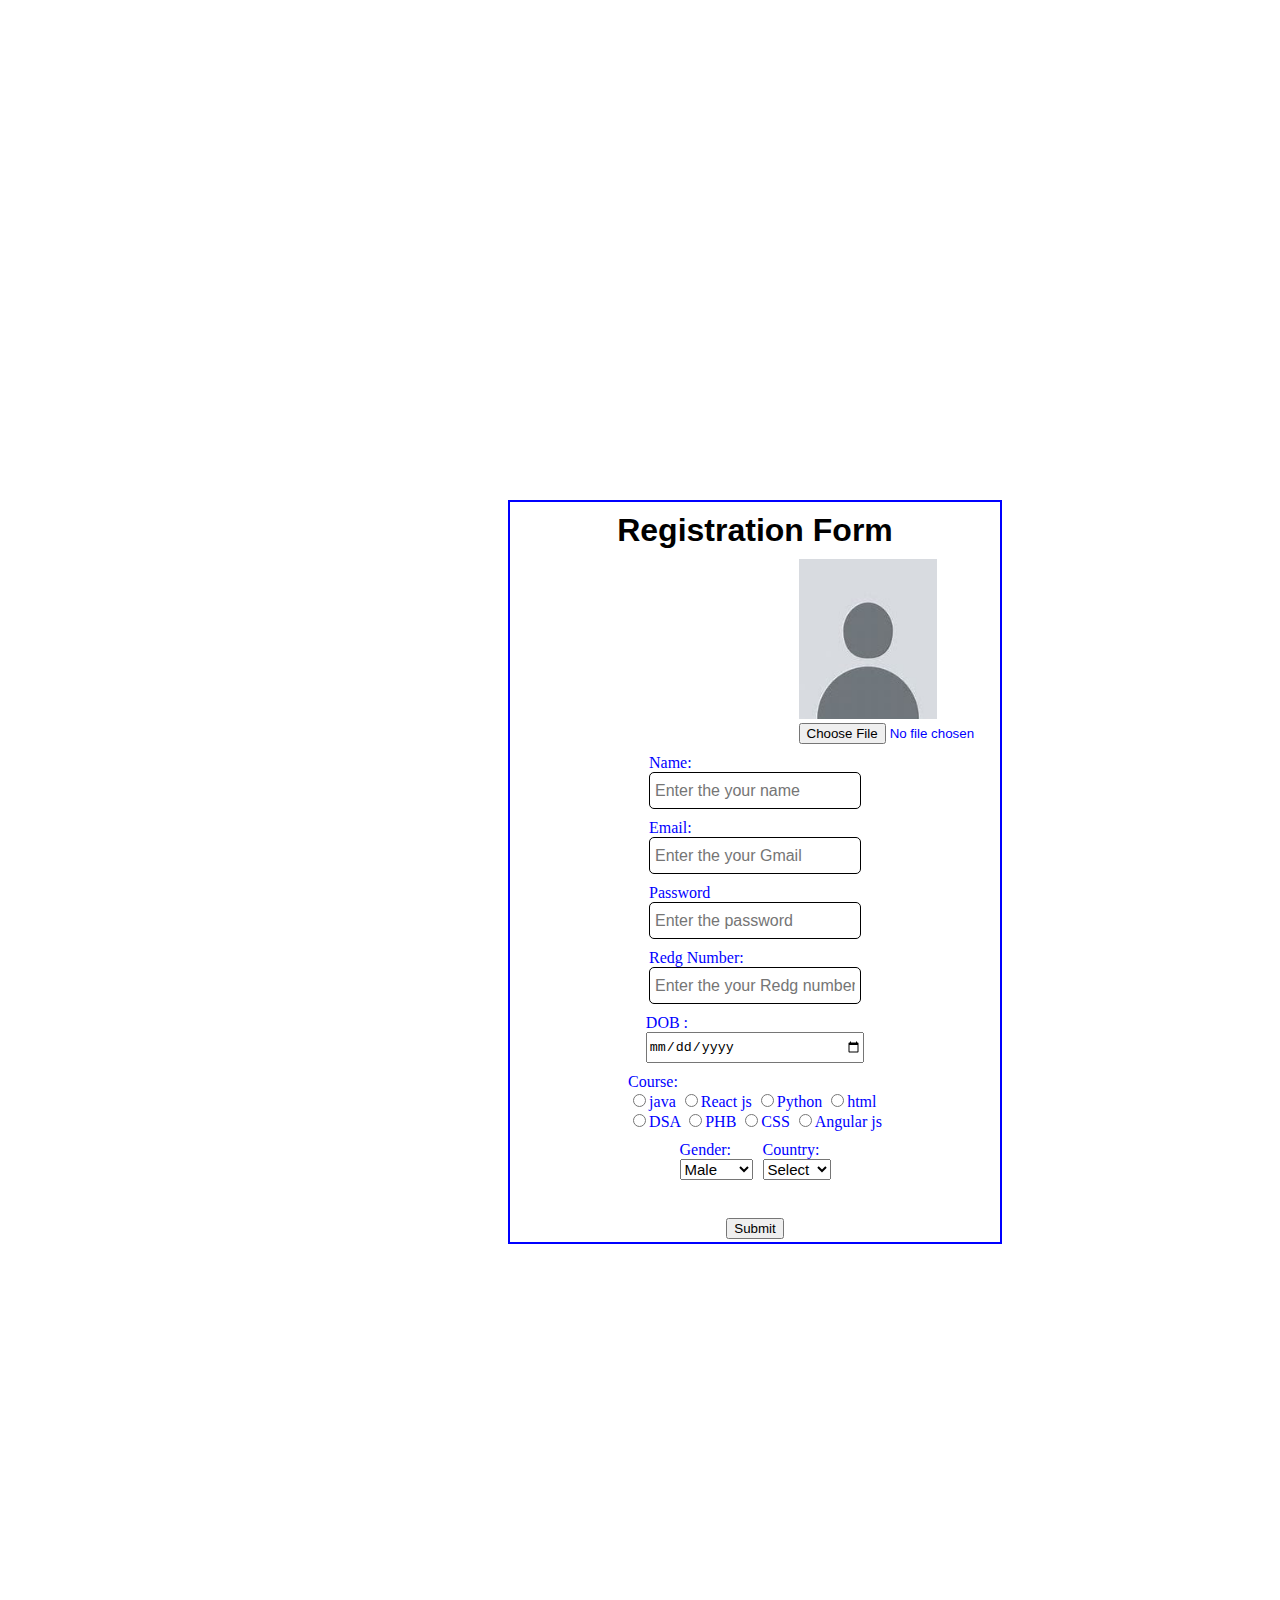
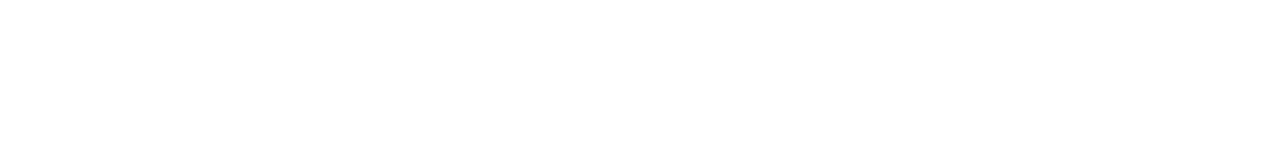
==== index.html @ ebb760a3 "register form" ====
<!DOCTYPE html>
<html lang="en">
<head>
    <meta charset="UTF-8">
    <meta name="viewport" content="width=device-width, initial-scale=1.0">
    <title>Document</title>
    <style>
        .container-box {
            color: blue;
            display: flex;
            flex-direction: column;
            gap: 10px;
            background-color: white;
            height: 45em;
            align-items: center;
            border: 2px solid blue;
            padding: 10px 20px;
            margin: 500px;
            width: 450px;
           
            position:static;
            
        }

        #reg {
            font-size: large;
            color: black;
            font: 2em sans-serif;
            font-weight: bolder;
        }

        .txt-box {
            width: 200px;
            height: 25px;
            font-size: 1em;
            padding: 5px;
            border: 1px solid black;
            border-radius: 5px;
        }

        .box {
            display: flex;
            gap: 10px;
            justify-content: space-evenly;
        }

        select {
            padding: 0px;
            font-size: 15px;
        }
        .pic{
            position: relative;
            left: 170px;

        }    
        #box{
            position: relative;
            left: 23px;
        }
        </style>
  
</head>
<body>
    
    <div class="container-box">
        <div id="reg">Registration Form</div>
        <div class="pic">
            <img src="OIP.jpeg" alt="" style="height:10em;">
            <br>
            <input type="file">

        </div>
        <div>Name:<br><input class="txt-box" type="text" placeholder="Enter the your name"></div>
        <div>Email:<br><input class="txt-box" type="email" placeholder="Enter the your Gmail"></div>
        <div>Password <br><input class="txt-box" type="password" placeholder="Enter the password"></div>
       
        <div>Redg Number:<br><input class="txt-box" type="text" placeholder="Enter the your Redg number"></div>
        <div>DOB :<br><input style="width: 16em; height: 2em;" type="date"></div>
        <div>Course: <br><input type="radio">java
            <input type="radio">React js
            <input type="radio">Python
            <input type="radio">html<br>
            <input type="radio">DSA
            <input type="radio">PHB
            <input type="radio">CSS
            <input type="radio">Angular js</div>
        <div class="box">
          
            <div>
                Gender:<br>
                <select>
                    <option value="male">Male</option>
                    <option value="female">Female</option>
                    <option value="other">Other</option>
                </select>
            </div>
            <div>
                Country:<br>
                <select>
                    <option>Select</option>
                    <option>India</option>
                    <option>UK</option>
                    <option>USA</option>
                    <option>Russia</option>
                    <option>Britain</option>
                </select>
            </div>
        </div>
        <br>
       <button>Submit</button>
    </div>
    
</body>
</html>
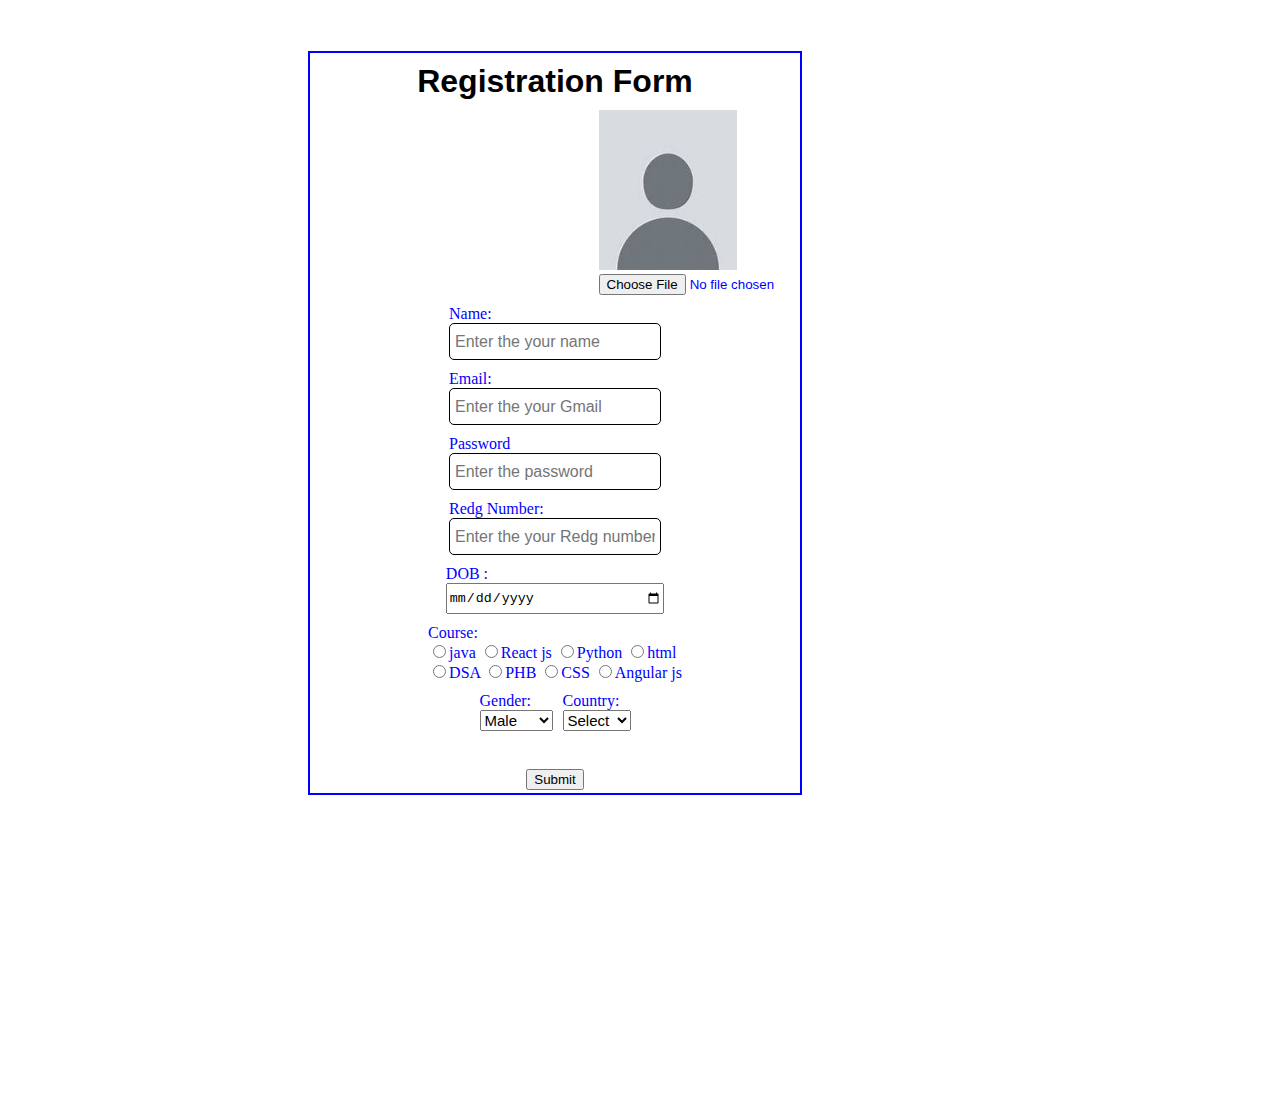
==== commit cc279425: "Register-form" ====
--- a/index.html
+++ b/index.html
@@ -15,10 +15,11 @@
             align-items: center;
             border: 2px solid blue;
             padding: 10px 20px;
-            margin: 500px;
+            margin: 300px;
+            margin-top: 51px;
             width: 450px;
-           
-            position:static;
+           position: static;
+        
             
         }
 
